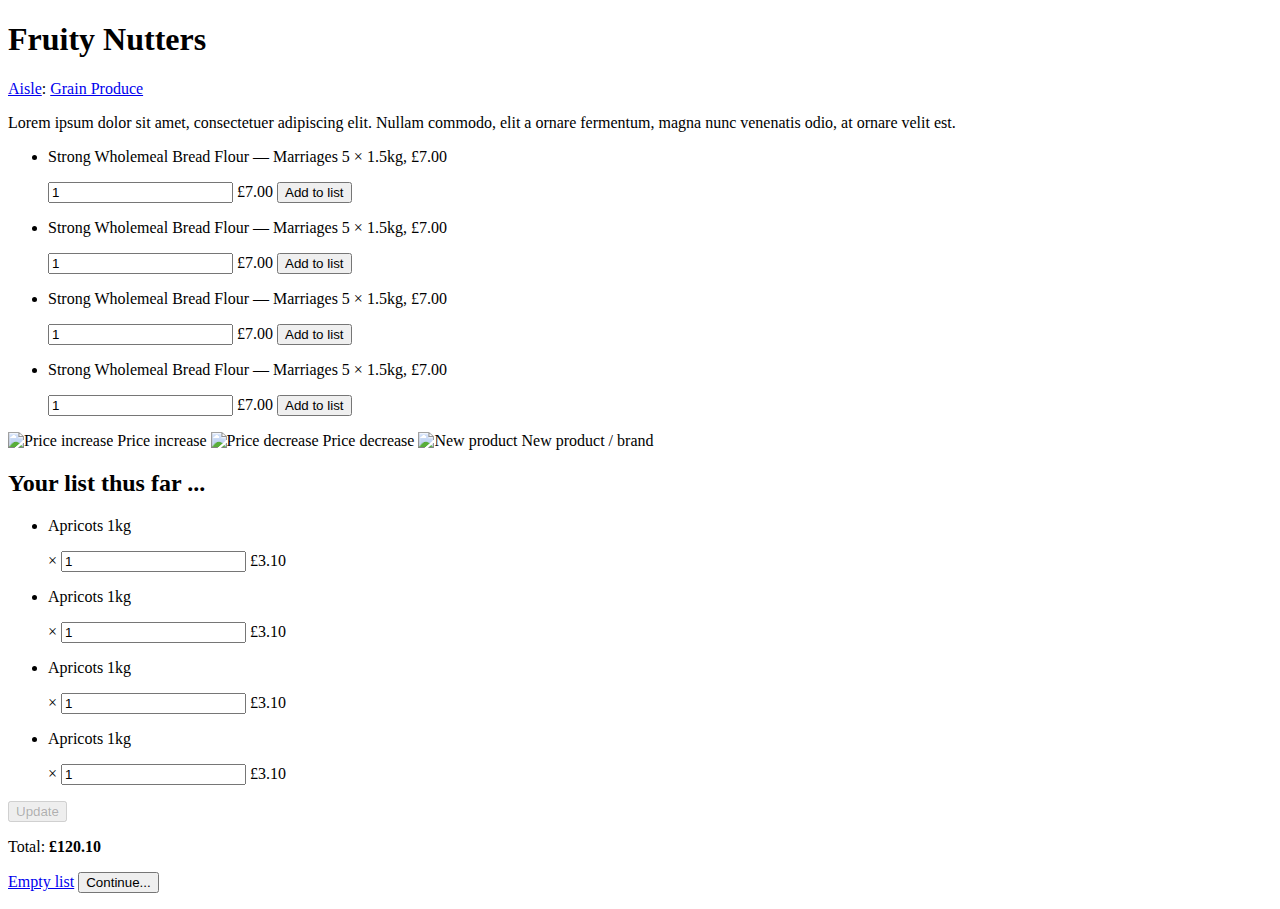
==== www/aisle.html @ ce0d61cc "More styling." ====
<?xml version="1.0" encoding="UTF-8"?>
<!DOCTYPE html PUBLIC "-//W3C//DTD XHTML 1.1//EN"
	"http://www.w3.org/TR/xhtml11/DTD/xhtml11.dtd">

<html xmlns="http://www.w3.org/1999/xhtml" xml:lang="en">
<head>
	<title>Fruity Nutters - Grain Produce</title>
	
	<link rel="stylesheet" href="/stylesheets/main.css" type="text/css" media="screen" title="Main styles" charset="utf-8" />
	
	
</head>

<body>

<div id="wrapper">
	
	<div id="main_content">
		<h1>Fruity Nutters</h1>
		
		<div id="crumb">
			<a href='#'>Aisle</a>: <a href='#' class="active">Grain Produce</a>
		</div>

		<p class="notice">Lorem ipsum dolor sit amet, consectetuer adipiscing elit. Nullam commodo, elit a ornare fermentum, magna nunc venenatis odio, at ornare velit est.</p>
		
		<ul id="product_list">
			<li>
				<p class="product">Strong Wholemeal Bread Flour &#8212; Marriages
			  <span class="product_details price_increase">5 &times; 1.5kg, £7.00</span></p>
				<form action="#" method="post" accept-charset="utf-8" class="product_add"><input type="text" name="some_name" value="1" id="some_name" class="quantity" /> £7.00 <input type="button" name="some_name" value="Add to list" id="some_name" /></form>
			</li>
			<li>
				<p class="product">Strong Wholemeal Bread Flour &#8212; Marriages
			  <span class="product_details price_decrease">5 &times; 1.5kg, £7.00</span></p>
				<form action="#" method="post" accept-charset="utf-8" class="product_add"><input type="text" name="some_name" value="1" id="some_name" class="quantity" /> £7.00 <input type="button" name="some_name" value="Add to list" id="some_name" /></form>
			</li>
			<li>
				<p class="product">Strong Wholemeal Bread Flour &#8212; Marriages
			  <span class="product_details new_product">5 &times; 1.5kg, £7.00</span></p>
				<form action="#" method="post" accept-charset="utf-8" class="product_add"><input type="text" name="some_name" value="1" id="some_name" class="quantity" /> £7.00 <input type="button" name="some_name" value="Add to list" id="some_name" /></form>
			</li>
			<li>
				<p class="product">Strong Wholemeal Bread Flour &#8212; Marriages
			  <span class="product_details">5 &times; 1.5kg, £7.00</span></p>
				<form action="#" method="post" accept-charset="utf-8" class="product_add"><input type="text" name="some_name" value="1" id="some_name" class="quantity" /> £7.00 <input type="button" name="some_name" value="Add to list" id="some_name" /></form>
			</li>
		</ul>
		
		<div id="footer">
			<span class="key_item"><img src="/furniture/price_increase_arrow.gif" width="10" height="12" alt="Price increase" /> Price increase</span> <span class="key_item"><img src="/furniture/price_decrease_arrow.gif" width="10" height="12" alt="Price decrease" /> Price decrease</span> <span class="key_item"><img src="/furniture/new_product_star.gif" width="11" height="12" alt="New product" /> New product / brand</span>
		</div>
		
	</div>
	
	<div id="cart_content">
		<h2>Your list thus far ...</h2>
		<form action="#" method="post" accept-charset="utf-8">
			<ul id="shopping_list">
				<li>
					<p class="product">Apricots 1kg</p>
					<span class="product_price">&times; <input type="text" name="some_name" value="1" id="some_name" class="quantity" /> £3.10</span>
				</li>
				<li>
					<p class="product">Apricots 1kg</p>
					<span class="product_price">&times; <input type="text" name="some_name" value="1" id="some_name" class="quantity" /> £3.10</span>
				</li>
				<li>
					<p class="product">Apricots 1kg</p>
					<span class="product_price">&times; <input type="text" name="some_name" value="1" id="some_name" class="quantity" /> £3.10</span>
				</li>
				<li>
					<p class="product">Apricots 1kg</p>
					<span class="product_price">&times; <input type="text" name="some_name" value="1" id="some_name" class="quantity" /> £3.10</span>
				</li>
			</ul>
			<p><input type="button" name="some_name" value="Update" id="update_list_button" disabled="disabled" /></p>
			<p id="shopping_list_total">Total: <strong>£120.10</strong></p>
			<p><a href="#" id="empty_list">Empty list</a> <input type="submit" name="some_name" value="Continue..." id="continue_button" /></p>
		</form>
	</div>
	
</div>


</body>
</html>
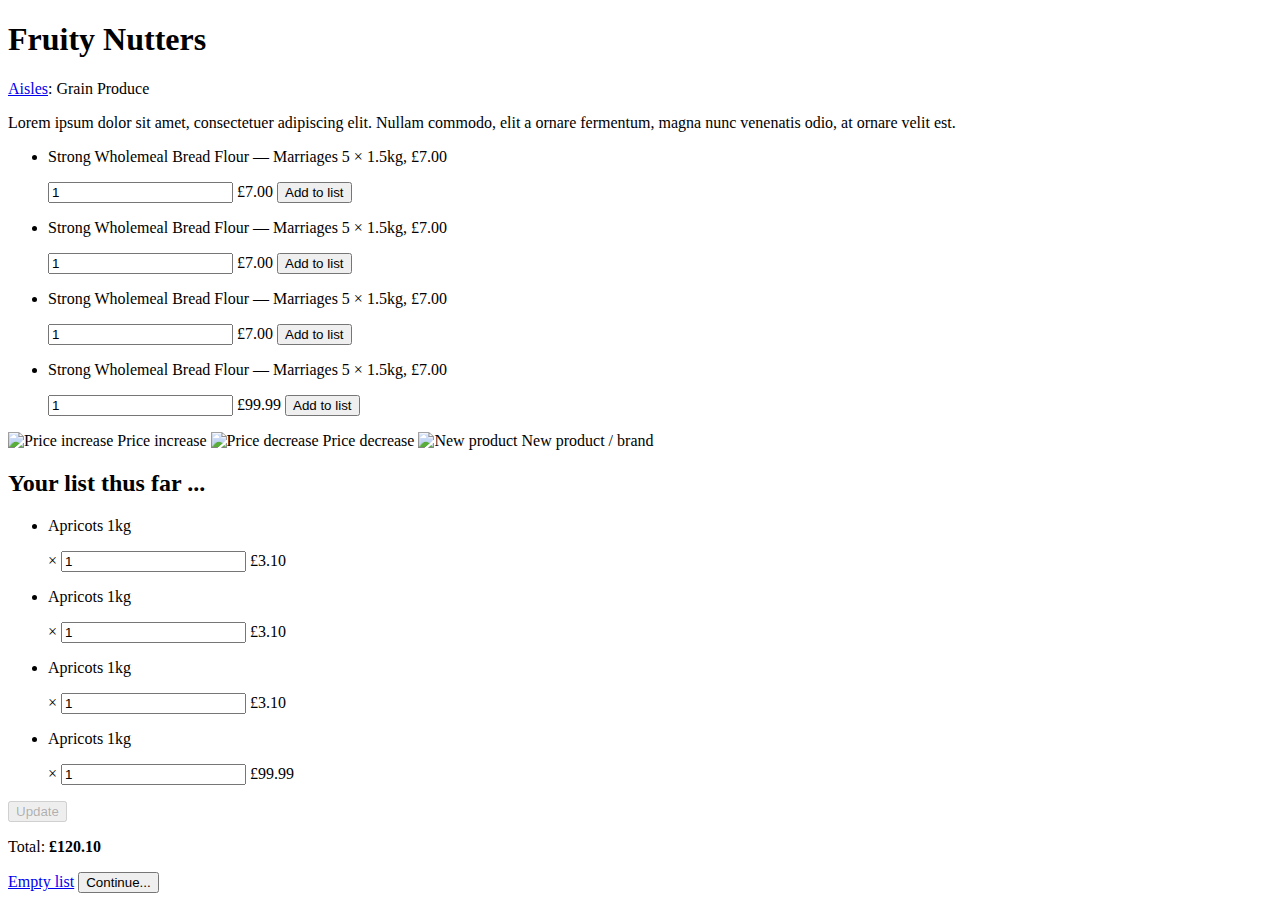
==== commit 11ceebf6: "Ajax product add." ====
--- a/www/aisle.html
+++ b/www/aisle.html
@@ -7,6 +7,8 @@
 	<title>Fruity Nutters - Grain Produce</title>
 	
 	<link rel="stylesheet" href="/stylesheets/main.css" type="text/css" media="screen" title="Main styles" charset="utf-8" />
+	
+	<meta http-equiv="Content-Type" content="text/html;charset=utf-8" />
 	
 	
 </head>
@@ -19,7 +21,7 @@
 		<h1>Fruity Nutters</h1>
 		
 		<div id="crumb">
-			<a href='#'>Aisle</a>: <a href='#' class="active">Grain Produce</a>
+			<a href='#'>Aisles</a>: <span class="active">Grain Produce</span>
 		</div>
 
 		<p class="notice">Lorem ipsum dolor sit amet, consectetuer adipiscing elit. Nullam commodo, elit a ornare fermentum, magna nunc venenatis odio, at ornare velit est.</p>
@@ -28,22 +30,22 @@
 			<li>
 				<p class="product">Strong Wholemeal Bread Flour &#8212; Marriages
 			  <span class="product_details price_increase">5 &times; 1.5kg, £7.00</span></p>
-				<form action="#" method="post" accept-charset="utf-8" class="product_add"><input type="text" name="some_name" value="1" id="some_name" class="quantity" /> £7.00 <input type="button" name="some_name" value="Add to list" id="some_name" /></form>
+				<form action="#" method="post" accept-charset="utf-8" class="product_add"><input type="text" name="some_name" value="1" id="some_name" class="quantity" /> <span class="total_product_price">£7.00</span> <input type="button" name="some_name" value="Add to list" id="some_name" /></form>
 			</li>
 			<li>
 				<p class="product">Strong Wholemeal Bread Flour &#8212; Marriages
 			  <span class="product_details price_decrease">5 &times; 1.5kg, £7.00</span></p>
-				<form action="#" method="post" accept-charset="utf-8" class="product_add"><input type="text" name="some_name" value="1" id="some_name" class="quantity" /> £7.00 <input type="button" name="some_name" value="Add to list" id="some_name" /></form>
+				<form action="#" method="post" accept-charset="utf-8" class="product_add"><input type="text" name="some_name" value="1" id="some_name" class="quantity" /> <span class="total_product_price">£7.00</span> <input type="button" name="some_name" value="Add to list" id="some_name" /></form>
 			</li>
 			<li>
 				<p class="product">Strong Wholemeal Bread Flour &#8212; Marriages
 			  <span class="product_details new_product">5 &times; 1.5kg, £7.00</span></p>
-				<form action="#" method="post" accept-charset="utf-8" class="product_add"><input type="text" name="some_name" value="1" id="some_name" class="quantity" /> £7.00 <input type="button" name="some_name" value="Add to list" id="some_name" /></form>
+				<form action="#" method="post" accept-charset="utf-8" class="product_add"><input type="text" name="some_name" value="1" id="some_name" class="quantity" /> <span class="total_product_price">£7.00 </span><input type="button" name="some_name" value="Add to list" id="some_name" /></form>
 			</li>
 			<li>
 				<p class="product">Strong Wholemeal Bread Flour &#8212; Marriages
 			  <span class="product_details">5 &times; 1.5kg, £7.00</span></p>
-				<form action="#" method="post" accept-charset="utf-8" class="product_add"><input type="text" name="some_name" value="1" id="some_name" class="quantity" /> £7.00 <input type="button" name="some_name" value="Add to list" id="some_name" /></form>
+				<form action="#" method="post" accept-charset="utf-8" class="product_add"><input type="text" name="some_name" value="1" id="some_name" class="quantity" /> <span class="total_product_price">£99.99</span> <input type="button" name="some_name" value="Add to list" id="some_name" /></form>
 			</li>
 		</ul>
 		
@@ -59,19 +61,19 @@
 			<ul id="shopping_list">
 				<li>
 					<p class="product">Apricots 1kg</p>
-					<span class="product_price">&times; <input type="text" name="some_name" value="1" id="some_name" class="quantity" /> £3.10</span>
+					<span class="product_price"><span>&times;</span> <input type="text" name="some_name" value="1" id="some_name" class="quantity" /> <span class="total_product_price">£3.10</span></span>
 				</li>
 				<li>
 					<p class="product">Apricots 1kg</p>
-					<span class="product_price">&times; <input type="text" name="some_name" value="1" id="some_name" class="quantity" /> £3.10</span>
+					<span class="product_price"><span>&times;</span> <input type="text" name="some_name" value="1" id="some_name" class="quantity" /> <span class="total_product_price">£3.10</span></span>
 				</li>
 				<li>
 					<p class="product">Apricots 1kg</p>
-					<span class="product_price">&times; <input type="text" name="some_name" value="1" id="some_name" class="quantity" /> £3.10</span>
+					<span class="product_price"><span>&times;</span> <input type="text" name="some_name" value="1" id="some_name" class="quantity" /> <span class="total_product_price">£3.10</span></span>
 				</li>
 				<li>
 					<p class="product">Apricots 1kg</p>
-					<span class="product_price">&times; <input type="text" name="some_name" value="1" id="some_name" class="quantity" /> £3.10</span>
+					<span class="product_price"><span>&times;</span> <input type="text" name="some_name" value="1" id="some_name" class="quantity" /> <span class="total_product_price">£99.99</span></span>
 				</li>
 			</ul>
 			<p><input type="button" name="some_name" value="Update" id="update_list_button" disabled="disabled" /></p>
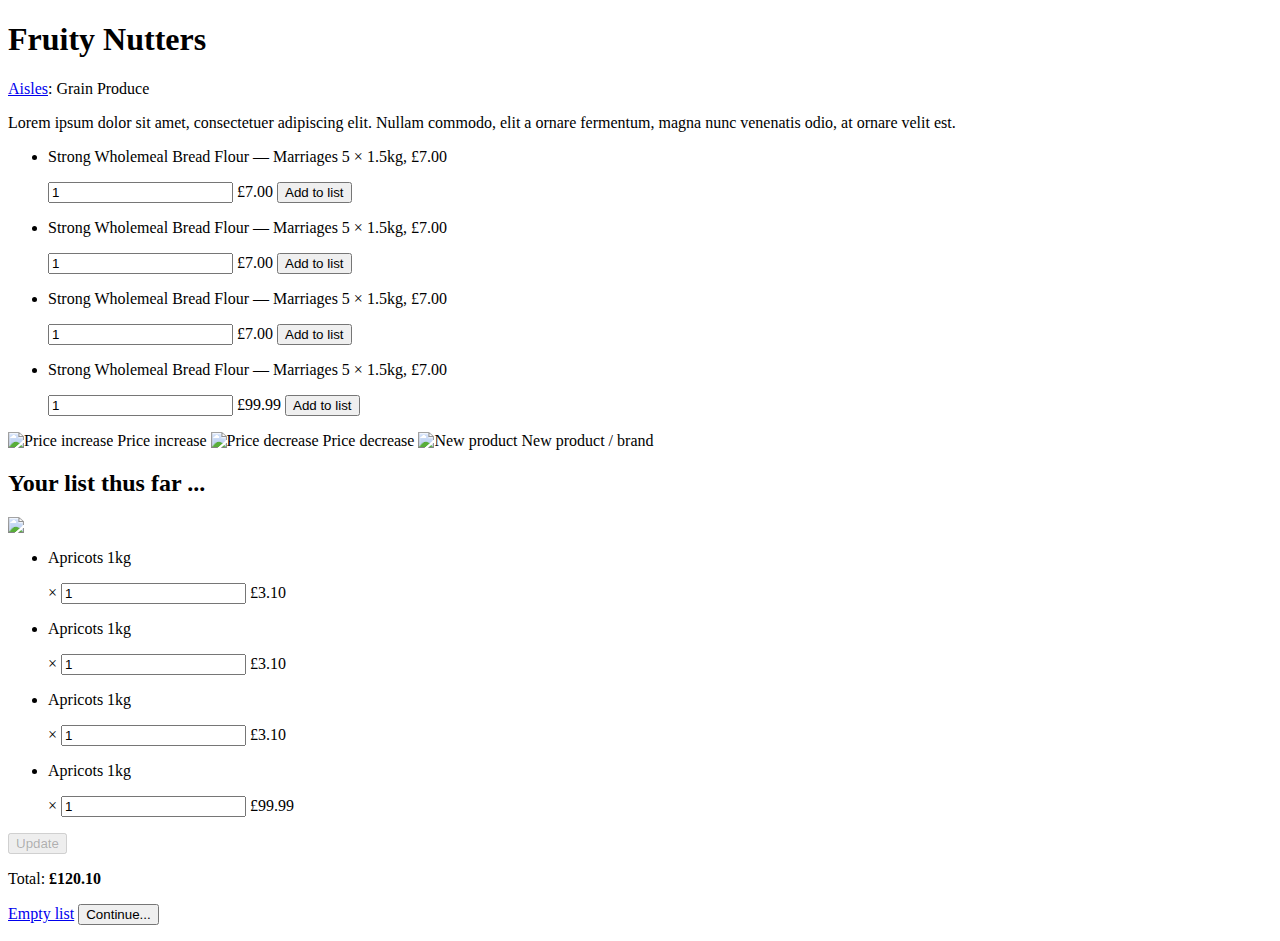
==== commit efb9c5ae: "Activity indicator on cart." ====
--- a/www/aisle.html
+++ b/www/aisle.html
@@ -57,6 +57,7 @@
 	
 	<div id="cart_content">
 		<h2>Your list thus far ...</h2>
+		<img src="/furniture/ajax-loader.gif" width="16" height="16" alt="Updating Cart" style="display:block" id="cart_load_indicator" />
 		<form action="#" method="post" accept-charset="utf-8">
 			<ul id="shopping_list">
 				<li>
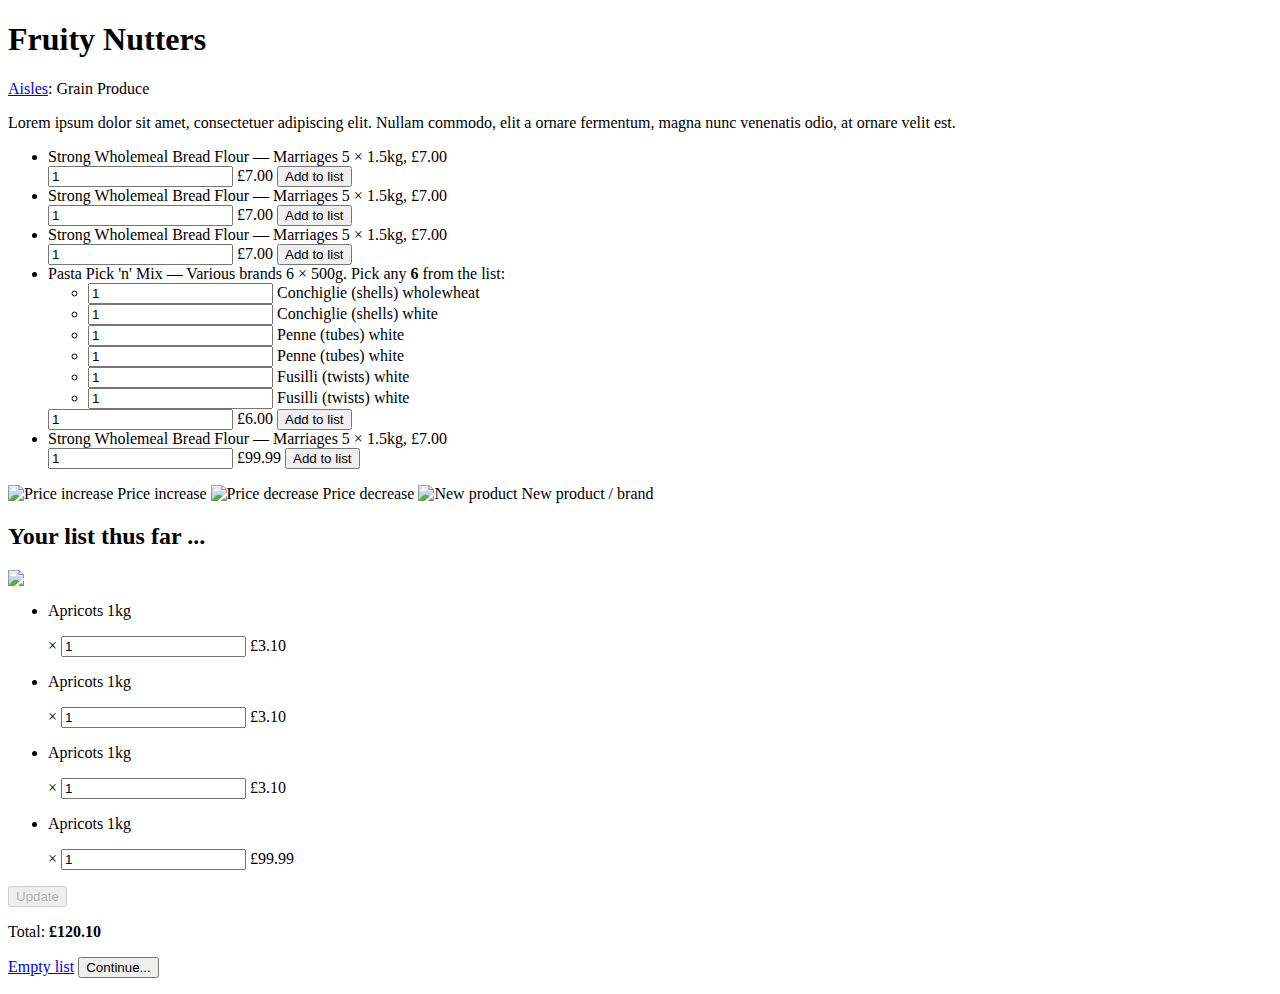
==== commit fb8904fa: "bundle markup." ====
--- a/www/aisle.html
+++ b/www/aisle.html
@@ -1,16 +1,13 @@
-<?xml version="1.0" encoding="UTF-8"?>
-<!DOCTYPE html PUBLIC "-//W3C//DTD XHTML 1.1//EN"
-	"http://www.w3.org/TR/xhtml11/DTD/xhtml11.dtd">
+<!DOCTYPE html PUBLIC "-//W3C//DTD XHTML 1.0 Strict//EN"
+ "http://www.w3.org/TR/xhtml1/DTD/xhtml1-strict.dtd">
+<html xmlns="http://www.w3.org/1999/xhtml" xml:lang="en">
 
-<html xmlns="http://www.w3.org/1999/xhtml" xml:lang="en">
 <head>
+	<meta http-equiv="Content-Type" content="text/html;charset=utf-8" />
+	
 	<title>Fruity Nutters - Grain Produce</title>
 	
-	<link rel="stylesheet" href="/stylesheets/main.css" type="text/css" media="screen" title="Main styles" charset="utf-8" />
-	
-	<meta http-equiv="Content-Type" content="text/html;charset=utf-8" />
-	
-	
+	<link rel="stylesheet" href="/stylesheets/main.css" type="text/css" media="screen" title="Main styles" charset="utf-8" />	
 </head>
 
 <body>
@@ -28,29 +25,44 @@
 		
 		<ul id="product_list">
 			<li>
-				<p class="product">Strong Wholemeal Bread Flour &#8212; Marriages
-			  <span class="product_details price_increase">5 &times; 1.5kg, £7.00</span></p>
+				<div class="product">Strong Wholemeal Bread Flour &#8212; Marriages
+			  <span class="product_details price_increase">5 &times; 1.5kg, £7.00</span></div>
 				<form action="#" method="post" accept-charset="utf-8" class="product_add"><input type="text" name="some_name" value="1" id="some_name" class="quantity" /> <span class="total_product_price">£7.00</span> <input type="button" name="some_name" value="Add to list" id="some_name" /></form>
 			</li>
 			<li>
-				<p class="product">Strong Wholemeal Bread Flour &#8212; Marriages
-			  <span class="product_details price_decrease">5 &times; 1.5kg, £7.00</span></p>
+				<div class="product">Strong Wholemeal Bread Flour &#8212; Marriages
+			  <span class="product_details price_decrease">5 &times; 1.5kg, £7.00</span></div>
 				<form action="#" method="post" accept-charset="utf-8" class="product_add"><input type="text" name="some_name" value="1" id="some_name" class="quantity" /> <span class="total_product_price">£7.00</span> <input type="button" name="some_name" value="Add to list" id="some_name" /></form>
 			</li>
 			<li>
-				<p class="product">Strong Wholemeal Bread Flour &#8212; Marriages
-			  <span class="product_details new_product">5 &times; 1.5kg, £7.00</span></p>
+				<div class="product">Strong Wholemeal Bread Flour &#8212; Marriages
+			  <span class="product_details new_product">5 &times; 1.5kg, £7.00</span></div>
 				<form action="#" method="post" accept-charset="utf-8" class="product_add"><input type="text" name="some_name" value="1" id="some_name" class="quantity" /> <span class="total_product_price">£7.00 </span><input type="button" name="some_name" value="Add to list" id="some_name" /></form>
 			</li>
 			<li>
-				<p class="product">Strong Wholemeal Bread Flour &#8212; Marriages
-			  <span class="product_details">5 &times; 1.5kg, £7.00</span></p>
+				<div class="product">Pasta Pick 'n' Mix &#8212; Various brands
+			  <span class="product_details new_product">6 &times; 500g. Pick any <strong>6</strong> from the list:</span>
+					<ul class="bundle">
+						<li><input type="text" name="some_name" value="1" id="some_name" class="quantity" /> Conchiglie (shells) wholewheat</li>
+						<li><input type="text" name="some_name" value="1" id="some_name" class="quantity" /> Conchiglie (shells) white</li>
+						<li><input type="text" name="some_name" value="1" id="some_name" class="quantity" /> Penne (tubes) white</li>
+						<li><input type="text" name="some_name" value="1" id="some_name" class="quantity" /> Penne (tubes) white</li>
+						<li><input type="text" name="some_name" value="1" id="some_name" class="quantity" /> Fusilli (twists) white</li>
+						<li><input type="text" name="some_name" value="1" id="some_name" class="quantity" /> Fusilli (twists) white</li>
+					</ul>
+				</div>
+			
+				<form action="#" method="post" accept-charset="utf-8" class="product_add"><input type="text" name="some_name" value="1" id="some_name" class="quantity" /> <span class="total_product_price">£6.00 </span><input type="button" name="some_name" value="Add to list" id="some_name" /></form>
+			</li>
+			<li>
+				<div class="product">Strong Wholemeal Bread Flour &#8212; Marriages
+			  <span class="product_details">5 &times; 1.5kg, £7.00</span></div>
 				<form action="#" method="post" accept-charset="utf-8" class="product_add"><input type="text" name="some_name" value="1" id="some_name" class="quantity" /> <span class="total_product_price">£99.99</span> <input type="button" name="some_name" value="Add to list" id="some_name" /></form>
 			</li>
 		</ul>
 		
 		<div id="footer">
-			<span class="key_item"><img src="/furniture/price_increase_arrow.gif" width="10" height="12" alt="Price increase" /> Price increase</span> <span class="key_item"><img src="/furniture/price_decrease_arrow.gif" width="10" height="12" alt="Price decrease" /> Price decrease</span> <span class="key_item"><img src="/furniture/new_product_star.gif" width="11" height="12" alt="New product" /> New product / brand</span>
+			<span class="key_item"><img src="/furniture/price_increase_arrow.png" width="10" height="12" alt="Price increase" /> Price increase</span> <span class="key_item"><img src="/furniture/price_decrease_arrow.png" width="10" height="12" alt="Price decrease" /> Price decrease</span> <span class="key_item"><img src="/furniture/new_product_star.png" width="11" height="12" alt="New product" /> New product / brand</span>
 		</div>
 		
 	</div>
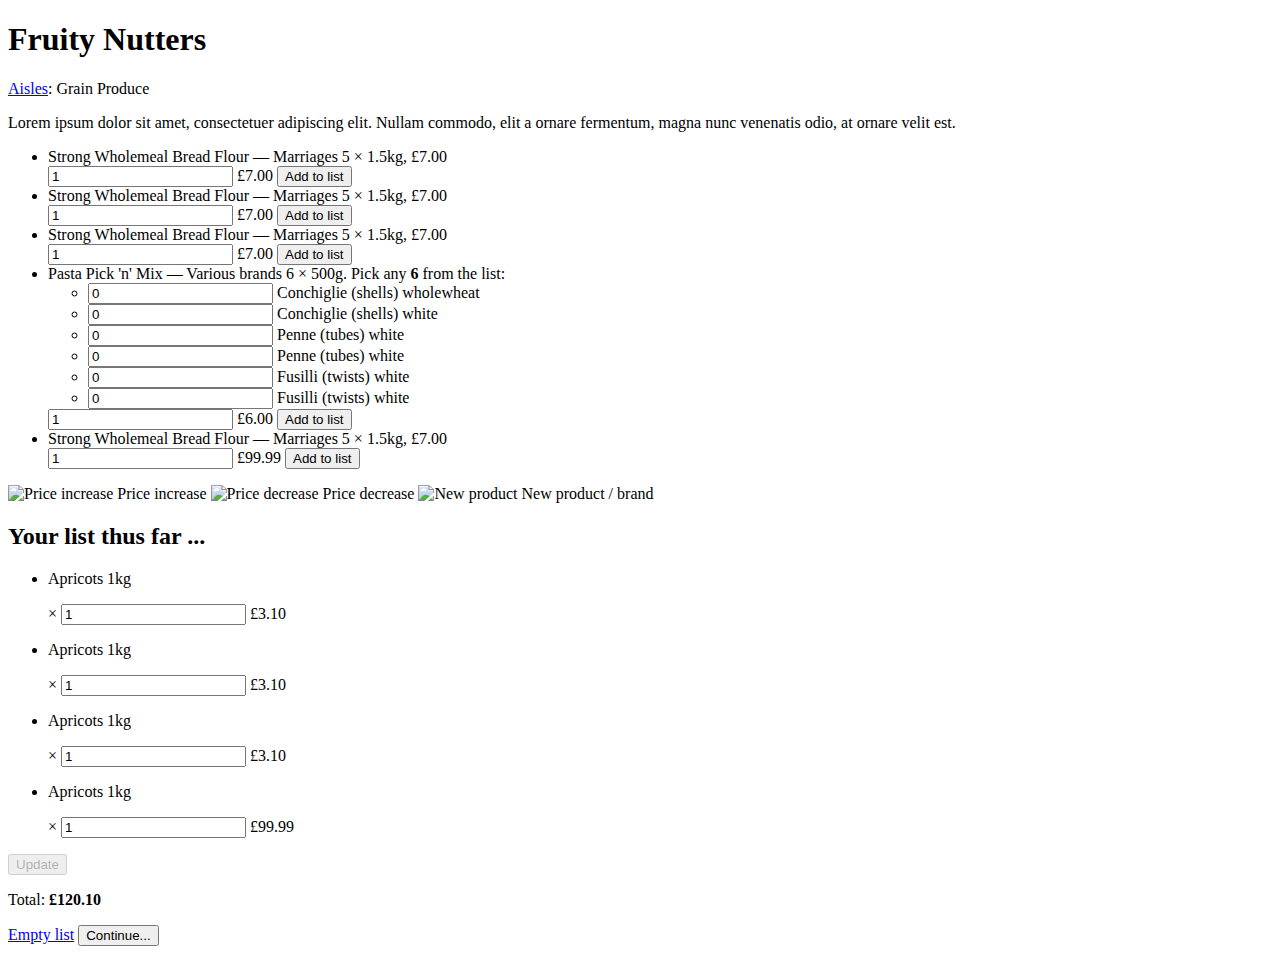
==== commit 9636ca86: "Bundle stuff." ====
--- a/www/aisle.html
+++ b/www/aisle.html
@@ -8,6 +8,10 @@
 	<title>Fruity Nutters - Grain Produce</title>
 	
 	<link rel="stylesheet" href="/stylesheets/main.css" type="text/css" media="screen" title="Main styles" charset="utf-8" />	
+	
+	<script src="/javascript/prototype.js" type="text/javascript" charset="utf-8"></script>
+	<script src="/javascript/fn_bundle.js" type="text/javascript" charset="utf-8"></script>
+	
 </head>
 
 <body>
@@ -39,20 +43,20 @@
 			  <span class="product_details new_product">5 &times; 1.5kg, £7.00</span></div>
 				<form action="#" method="post" accept-charset="utf-8" class="product_add"><input type="text" name="some_name" value="1" id="some_name" class="quantity" /> <span class="total_product_price">£7.00 </span><input type="button" name="some_name" value="Add to list" id="some_name" /></form>
 			</li>
-			<li>
+			<li class="has_bundle">
 				<div class="product">Pasta Pick 'n' Mix &#8212; Various brands
-			  <span class="product_details new_product">6 &times; 500g. Pick any <strong>6</strong> from the list:</span>
+			  <span class="product_details new_product"><span class="single_unit">6</span> &times; 500g. Pick any <strong class="total_units">6</strong> from the list:</span>
 					<ul class="bundle">
-						<li><input type="text" name="some_name" value="1" id="some_name" class="quantity" /> Conchiglie (shells) wholewheat</li>
-						<li><input type="text" name="some_name" value="1" id="some_name" class="quantity" /> Conchiglie (shells) white</li>
-						<li><input type="text" name="some_name" value="1" id="some_name" class="quantity" /> Penne (tubes) white</li>
-						<li><input type="text" name="some_name" value="1" id="some_name" class="quantity" /> Penne (tubes) white</li>
-						<li><input type="text" name="some_name" value="1" id="some_name" class="quantity" /> Fusilli (twists) white</li>
-						<li><input type="text" name="some_name" value="1" id="some_name" class="quantity" /> Fusilli (twists) white</li>
+						<li><input type="text" value="0" class="quantity" /> Conchiglie (shells) wholewheat</li>
+						<li><input type="text" value="0" class="quantity" /> Conchiglie (shells) white</li>
+						<li><input type="text" value="0" class="quantity" /> Penne (tubes) white</li>
+						<li><input type="text" value="0" class="quantity" /> Penne (tubes) white</li>
+						<li><input type="text" value="0" class="quantity" /> Fusilli (twists) white</li>
+						<li><input type="text" value="0" class="quantity" /> Fusilli (twists) white</li>
 					</ul>
 				</div>
 			
-				<form action="#" method="post" accept-charset="utf-8" class="product_add"><input type="text" name="some_name" value="1" id="some_name" class="quantity" /> <span class="total_product_price">£6.00 </span><input type="button" name="some_name" value="Add to list" id="some_name" /></form>
+				<form action="#" method="post" accept-charset="utf-8" class="product_add"><input type="text" name="some_name" value="1" id="some_name" class="quantity" /> <span class="total_product_price">£6.00 </span><input type="button" class="add_button" value="Add to list" /></form>
 			</li>
 			<li>
 				<div class="product">Strong Wholemeal Bread Flour &#8212; Marriages
@@ -69,7 +73,7 @@
 	
 	<div id="cart_content">
 		<h2>Your list thus far ...</h2>
-		<img src="/furniture/ajax-loader.gif" width="16" height="16" alt="Updating Cart" style="display:block" id="cart_load_indicator" />
+		<img src="/furniture/ajax-loader.gif" width="16" height="16" alt="Updating Cart" style="display:none" id="cart_load_indicator" />
 		<form action="#" method="post" accept-charset="utf-8">
 			<ul id="shopping_list">
 				<li>
